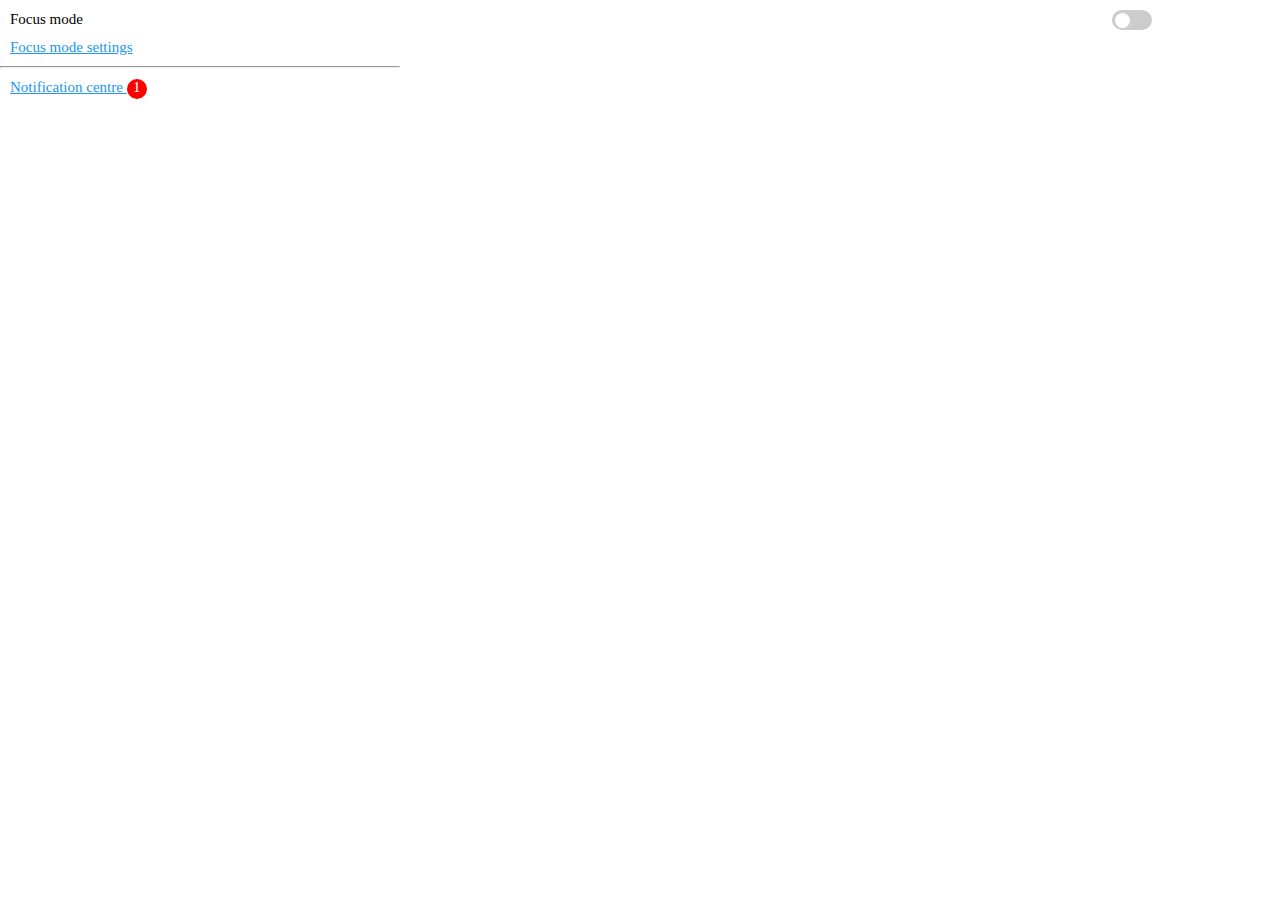
==== popup/popup.html @ ca451b4e "Add files via upload" ====
<!DOCTYPE html>
<html>
    <head>
        <meta charset="UTF-8">
        <title>Popup</title>
        <link rel="stylesheet" href="styles.css">
    </head>
    <body>
        <div id="popup-container">
            <div class="menu-option">
                <div id="switch-container">
                    <p class="menu-option-text" id="focus-mode-title">Focus mode</p>
                    <label class="switch">
                        <input type="checkbox" id="focus-mode-toggle">
                        <span class="slider round"></span>
                    </label>
                </div>
            </div>
            <div class="menu-option">
                <a href="#" class="menu-option-text" id="focus-mode-settings">Focus mode settings</a>
            </div>
            <hr>
            <div class="menu-option">
                <a href="#" class="menu-option-text" id="notification-centre">Notification centre <span id="new-notifications" class="show-new-notifications">1</span></a>
            </div>
        </div>
        <script src="popup.js"></script>
    </body>
</html>
---- popup/styles.css ----
body{
  margin: 0;
}

#popup-container{
  max-width: 400px;
  max-height: 600px;
  width:400px;
}

.center-align{
  text-align: center;
}
.menu-option-text{
  font-size: 15px;
}
#focus-mode-title{
  display: inline;
  color: #000;
}
#focus-mode-settings, #notification-centre{
  color: #2196F3;
}
#new-notifications{
  text-align: center;
  background-color: #FF0000;
  color: #FFFFFF;
  border-radius: 10px;
  width: 20px;
  height: 20px;
}
.show-new-notifications{
  display: inline-block;
}
.hide-new-notifications{
  display: none;
}


.menu-option{
  margin: 10px;
  display: block;
}
/* The switch - the box around the slider */
.switch {
  position: absolute;
  display: inline-block;
  right: 0;
  margin-right: 10%;
  width: 40px;
  height: 20px;
}
/* Hide default HTML checkbox */
.switch input {
  opacity: 0;
  width: 0;
  height: 0;
}
/* The slider */
.slider {
  position: absolute;
  cursor: pointer;
  top: 0;
  left: 0;
  right: 0;
  bottom: 0;
  background-color: #ccc;
  transition: 0.2s;
}
  
.slider:before {
  position: absolute;
  content: "";
  height: 15px;
  width: 15px;
  left: 2.5px;
  bottom: 2.5px;
  background-color: white;
  transition: 0.2s;
}
  
input:checked + .slider {
  background-color: #2196F3;
}
  
 input:focus + .slider {
  box-shadow: 0 0 1px #2196F3;
}
  
input:checked + .slider:before {
  transform: translateX(20px);
}
  
/* Rounded sliders */
.slider.round {
  border-radius: 25px;
}
  
.slider.round:before {
  border-radius: 25px;
}
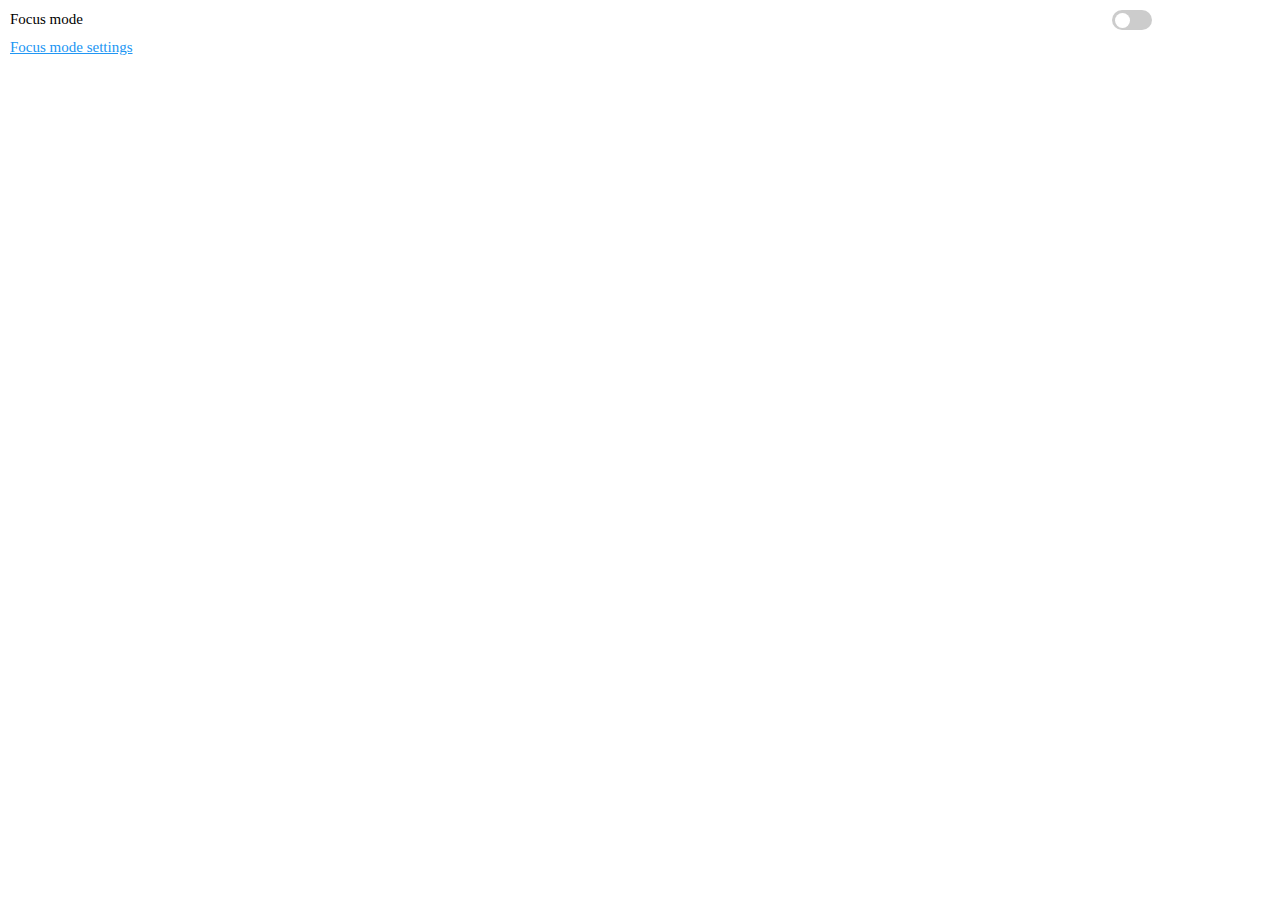
==== commit 11a09bb7: "Version 1.0" ====
--- a/popup/popup.html
+++ b/popup/popup.html
@@ -17,12 +17,13 @@
                 </div>
             </div>
             <div class="menu-option">
-                <a href="#" class="menu-option-text" id="focus-mode-settings">Focus mode settings</a>
+                <a href="settings.html" class="menu-option-text" id="focus-mode-settings">Focus mode settings</a>
             </div>
-            <hr>
-            <div class="menu-option">
+            <!-- <hr> -->
+            <!-- TODO: Implement notifications for todo list. (We couldn't finish this part in time) -->
+            <!-- <div class="menu-option">
                 <a href="#" class="menu-option-text" id="notification-centre">Notification centre <span id="new-notifications" class="show-new-notifications">1</span></a>
-            </div>
+            </div> -->
         </div>
         <script src="popup.js"></script>
     </body>
--- a/popup/styles.css
+++ b/popup/styles.css
@@ -1,10 +1,51 @@
 body{
   margin: 0;
+}
+
+.center-align{
+  text-align: center;
+}
+.left-align{
+  text-align: left;
+}
+.right-align{
+  text-align: right;
+}  
+
+.delete-blocked-site{
+  display: inline-block;
+  color: #333;
+  cursor: pointer;
+}
+.delete-blocked-site:hover{
+  color: #AAA;
+}
+.delete-blocked-site:active{
+  color: #BBB;
+}
+
+#add-site{
+    border: none;
+    background-color: #1d1b31;
+    border-radius: 7.5px;
+    width: 70px;
+    height: 30px;
+    color: #FFF;
+    font-size: 1rem;
+}
+#add-site:hover{
+  box-shadow: 0 0 5px #444;
+}
+#add-site:active{
+  box-shadow: 0 0 8px #111;
+  background-color: #322f53;
 }
 
 #popup-container{
   max-width: 400px;
   max-height: 600px;
+  overflow-x: scroll;
+  overflow-y: scroll;
   width:400px;
 }
 
@@ -18,7 +59,7 @@
   display: inline;
   color: #000;
 }
-#focus-mode-settings, #notification-centre{
+#focus-mode-settings, #notification-centre, .blocked-site{
   color: #2196F3;
 }
 #new-notifications{
